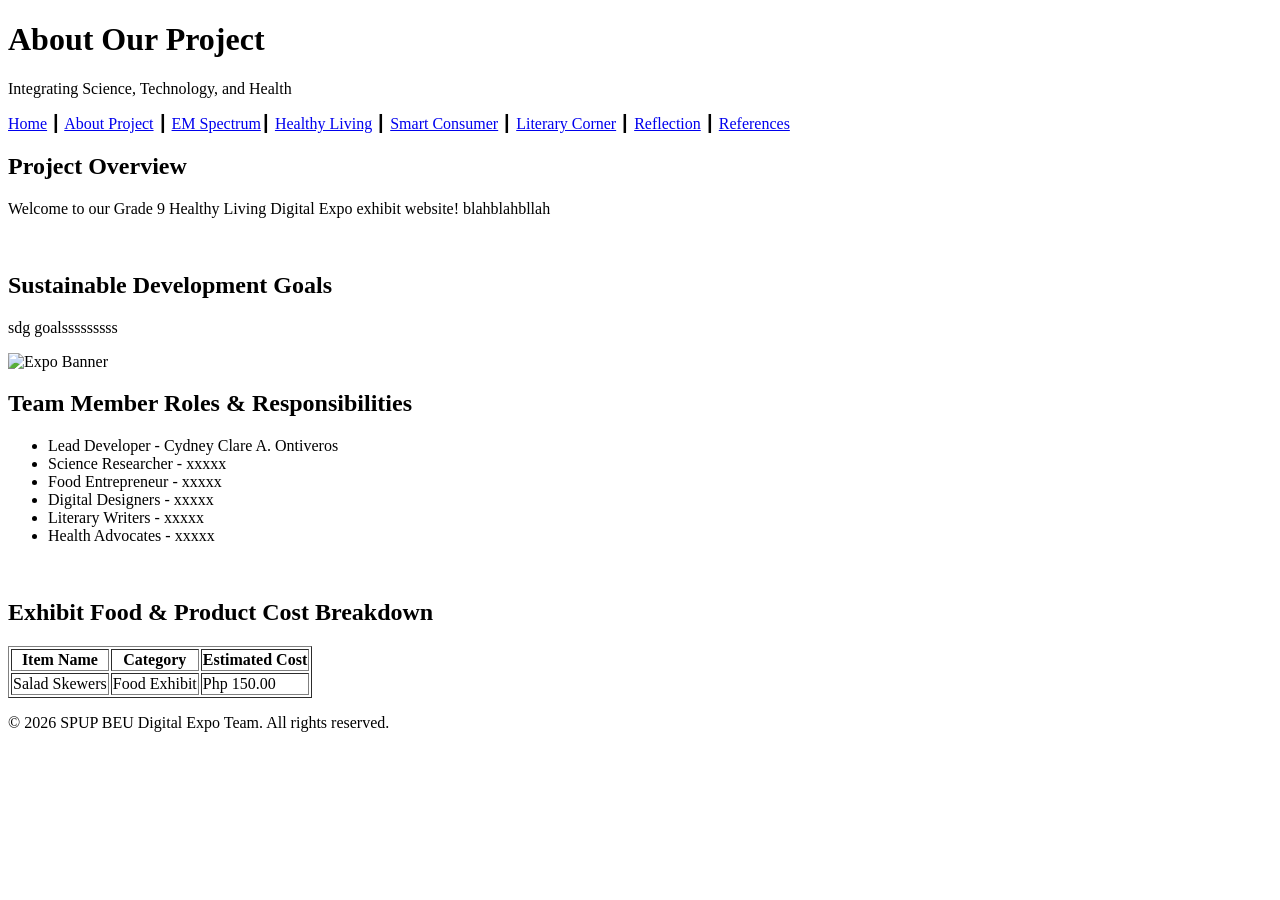
==== index.html @ 75ecd675 "pp" ====
<!DOCTYPE html>
<html>
<head>
    <meta charset="UTF-8">
    <title>Healthy Living Digital Expo - About</title>
</head>
<body>
    <header>
        <h1>About Our Project</h1>
        <p>Integrating Science, Technology, and Health</p>
    </header>


    <nav>
        <tr><a href="index.html"> Home</a></tr> ┃
        <tr><a href="about.html"> About Project</a></tr> ┃
        <tr><a href="spectrum.html"> EM Spectrum</a></tr>┃
        <tr><a href="healthy_living.html"> Healthy Living</a></tr> ┃
        <tr><a href="smart_consumer.html"> Smart Consumer</a></tr> ┃
        <tr><a href="literary.html"> Literary Corner</a></tr> ┃
        <tr><a href="reflection.html"> Reflection</a></tr> ┃
        <tr><a href="references.html"> References</a></tr> 
    </nav>

    <main>
        <h2>Project Overview</h2>
        <p>Welcome to our Grade 9 Healthy Living Digital Expo exhibit website! blahblahbllah</p>
        <br>

        <h2>Sustainable Development Goals</h2>
        <p>sdg goalsssssssss</p>


        <img src="exhibit-image.jpg" alt="Expo Banner">
        <br>


        <h2>Team Member Roles & Responsibilities</h2>
        <ul>
            <li>Lead Developer - Cydney Clare A. Ontiveros</li>
            <li>Science Researcher - xxxxx</li>
            <li>Food Entrepreneur - xxxxx</li>
            <li>Digital Designers - xxxxx</li>
            <li>Literary Writers - xxxxx</li>
            <li>Health Advocates - xxxxx</li>
        </ul>
        <br>

        <h2>Exhibit Food & Product Cost Breakdown</h2>
        <table border="1">
            <tr>
                <th>Item Name</th>
                <th>Category</th>
                <th>Estimated Cost</th>
            </tr>
            <tr>
                <td>Salad Skewers</td>
                <td>Food Exhibit</td>
                <td>Php 150.00</td>
            </tr>
        </table>
    </main>

    <footer>
        <p>&copy; 2026 SPUP BEU Digital Expo Team. All rights reserved.</p>
    </footer>
</body>
</html>
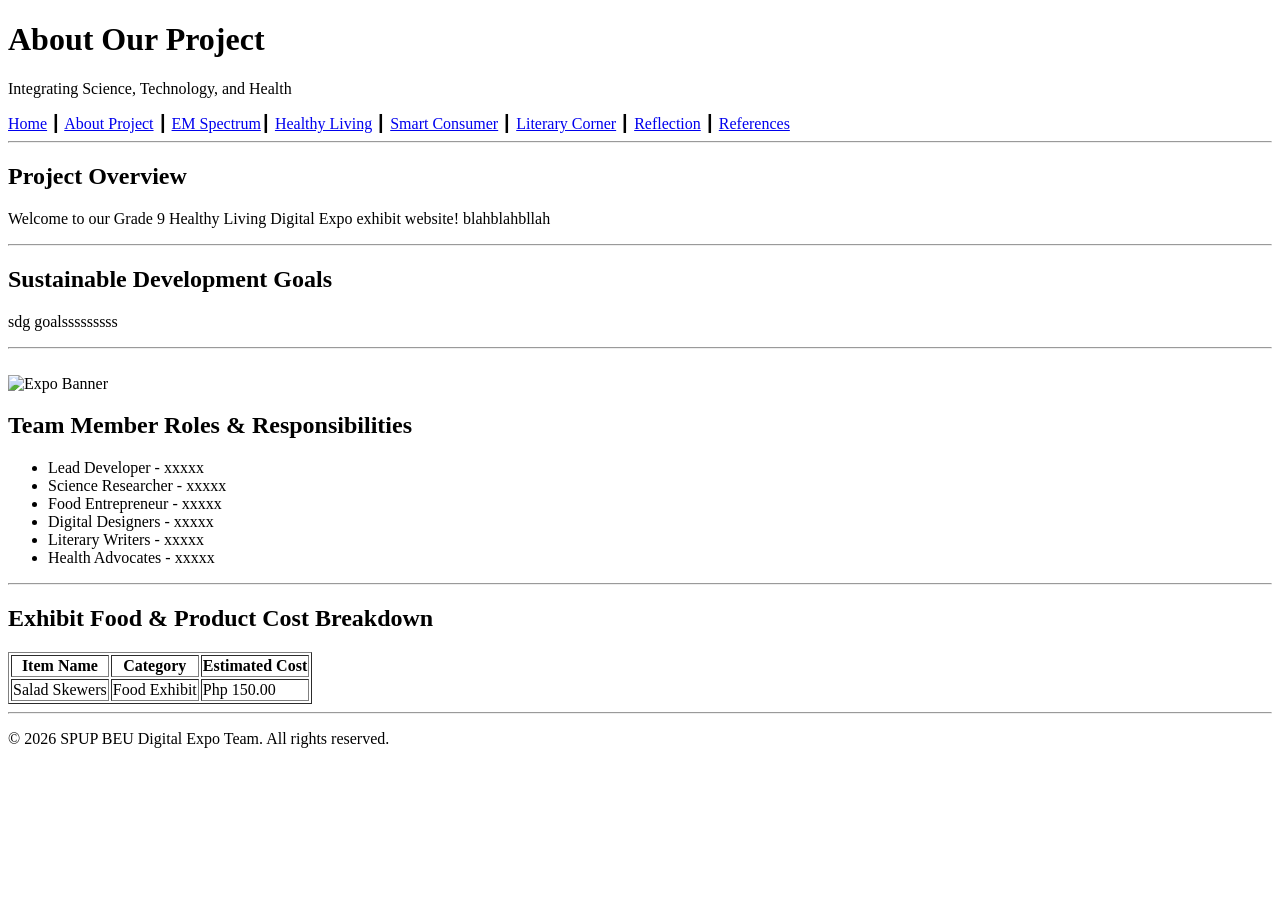
==== commit eac6bc7c: "NEW" ====
--- a/index.html
+++ b/index.html
@@ -4,6 +4,7 @@
     <meta charset="UTF-8">
     <title>Healthy Living Digital Expo - About</title>
 </head>
+
 <body>
     <header>
         <h1>About Our Project</h1>
@@ -12,23 +13,26 @@
 
 
     <nav>
-        <tr><a href="index.html"> Home</a></tr> ┃
-        <tr><a href="about.html"> About Project</a></tr> ┃
-        <tr><a href="spectrum.html"> EM Spectrum</a></tr>┃
-        <tr><a href="healthy_living.html"> Healthy Living</a></tr> ┃
-        <tr><a href="smart_consumer.html"> Smart Consumer</a></tr> ┃
-        <tr><a href="literary.html"> Literary Corner</a></tr> ┃
-        <tr><a href="reflection.html"> Reflection</a></tr> ┃
-        <tr><a href="references.html"> References</a></tr> 
+        <a href="index.html"> Home</a> ┃
+        <a href="about.html"> About Project</a> ┃
+        <a href="spectrum.html"> EM Spectrum</a>┃
+        <a href="healthy_living.html"> Healthy Living</a> ┃
+        <a href="smart_consumer.html"> Smart Consumer</a> ┃
+        <a href="literary.html"> Literary Corner</a> ┃
+        <a href="reflection.html"> Reflection</a> ┃
+        <a href="references.html"> References</a> 
     </nav>
+    <hr>
 
     <main>
         <h2>Project Overview</h2>
         <p>Welcome to our Grade 9 Healthy Living Digital Expo exhibit website! blahblahbllah</p>
-        <br>
+        <hr>
 
         <h2>Sustainable Development Goals</h2>
         <p>sdg goalsssssssss</p>
+        <hr>
+        <br>
 
 
         <img src="exhibit-image.jpg" alt="Expo Banner">
@@ -37,14 +41,14 @@
 
         <h2>Team Member Roles & Responsibilities</h2>
         <ul>
-            <li>Lead Developer - Cydney Clare A. Ontiveros</li>
+            <li>Lead Developer - xxxxx</li>
             <li>Science Researcher - xxxxx</li>
             <li>Food Entrepreneur - xxxxx</li>
             <li>Digital Designers - xxxxx</li>
             <li>Literary Writers - xxxxx</li>
             <li>Health Advocates - xxxxx</li>
         </ul>
-        <br>
+        <hr>
 
         <h2>Exhibit Food & Product Cost Breakdown</h2>
         <table border="1">
@@ -59,6 +63,7 @@
                 <td>Php 150.00</td>
             </tr>
         </table>
+        <hr>
     </main>
 
     <footer>
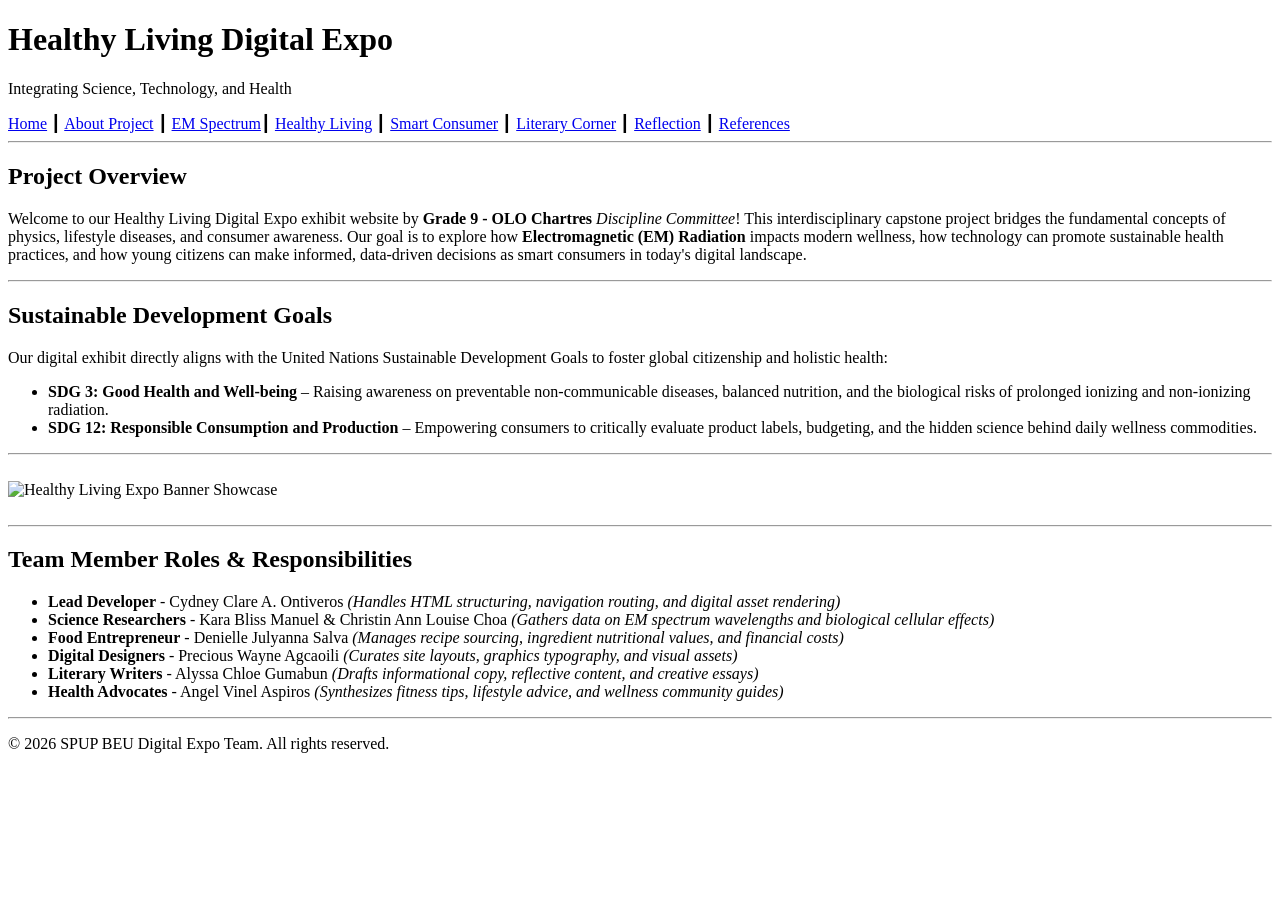
==== commit 99663600: "ok" ====
--- a/index.html
+++ b/index.html
@@ -2,15 +2,14 @@
 <html>
 <head>
     <meta charset="UTF-8">
-    <title>Healthy Living Digital Expo - About</title>
+    <title>Healthy Living Digital Expo - Home</title>
 </head>
 
 <body>
     <header>
-        <h1>About Our Project</h1>
+        <h1>Healthy Living Digital Expo</h1>
         <p>Integrating Science, Technology, and Health</p>
     </header>
-
 
     <nav>
         <a href="index.html"> Home</a> ┃
@@ -26,43 +25,31 @@
 
     <main>
         <h2>Project Overview</h2>
-        <p>Welcome to our Grade 9 Healthy Living Digital Expo exhibit website! blahblahbllah</p>
+        <p>Welcome to our Healthy Living Digital Expo exhibit website by <strong>Grade 9 - OLO Chartres</strong> <i>Discipline Committee</i>! This interdisciplinary capstone project bridges the fundamental concepts of physics, lifestyle diseases, and consumer awareness. Our goal is to explore how <strong>Electromagnetic (EM) Radiation</strong> impacts modern wellness, how technology can promote sustainable health practices, and how young citizens can make informed, data-driven decisions as smart consumers in today's digital landscape.</p>
         <hr>
 
         <h2>Sustainable Development Goals</h2>
-        <p>sdg goalsssssssss</p>
+        <p>Our digital exhibit directly aligns with the United Nations Sustainable Development Goals to foster global citizenship and holistic health:</p>
+        <ul>
+            <li><strong>SDG 3: Good Health and Well-being</strong> – Raising awareness on preventable non-communicable diseases, balanced nutrition, and the biological risks of prolonged ionizing and non-ionizing radiation.</li>
+            <li><strong>SDG 12: Responsible Consumption and Production</strong> – Empowering consumers to critically evaluate product labels, budgeting, and the hidden science behind daily wellness commodities.</li>
+        </ul>
         <hr>
         <br>
 
-
-        <img src="exhibit-image.jpg" alt="Expo Banner">
-        <br>
-
+        <img src="exhibit-image.jpg" alt="Healthy Living Expo Banner Showcase" width="100%">
+        <br><br>
+        <hr>
 
         <h2>Team Member Roles & Responsibilities</h2>
         <ul>
-            <li>Lead Developer - xxxxx</li>
-            <li>Science Researcher - xxxxx</li>
-            <li>Food Entrepreneur - xxxxx</li>
-            <li>Digital Designers - xxxxx</li>
-            <li>Literary Writers - xxxxx</li>
-            <li>Health Advocates - xxxxx</li>
+            <li><strong>Lead Developer</strong> - Cydney Clare A. Ontiveros <em>(Handles HTML structuring, navigation routing, and digital asset rendering)</em></li>
+            <li><strong>Science Researchers</strong> - Kara Bliss Manuel & Christin Ann Louise Choa <em>(Gathers data on EM spectrum wavelengths and biological cellular effects)</em></li>
+            <li><strong>Food Entrepreneur</strong> - Denielle Julyanna Salva <em>(Manages recipe sourcing, ingredient nutritional values, and financial costs)</em></li>
+            <li><strong>Digital Designers</strong> - Precious Wayne Agcaoili <em>(Curates site layouts, graphics typography, and visual assets)</em></li>
+            <li><strong>Literary Writers</strong> - Alyssa Chloe Gumabun <em>(Drafts informational copy, reflective content, and creative essays)</em></li>
+            <li><strong>Health Advocates</strong> - Angel Vinel Aspiros <em>(Synthesizes fitness tips, lifestyle advice, and wellness community guides)</em></li>
         </ul>
-        <hr>
-
-        <h2>Exhibit Food & Product Cost Breakdown</h2>
-        <table border="1">
-            <tr>
-                <th>Item Name</th>
-                <th>Category</th>
-                <th>Estimated Cost</th>
-            </tr>
-            <tr>
-                <td>Salad Skewers</td>
-                <td>Food Exhibit</td>
-                <td>Php 150.00</td>
-            </tr>
-        </table>
         <hr>
     </main>
 
@@ -70,4 +57,4 @@
         <p>&copy; 2026 SPUP BEU Digital Expo Team. All rights reserved.</p>
     </footer>
 </body>
-</html>+</html>
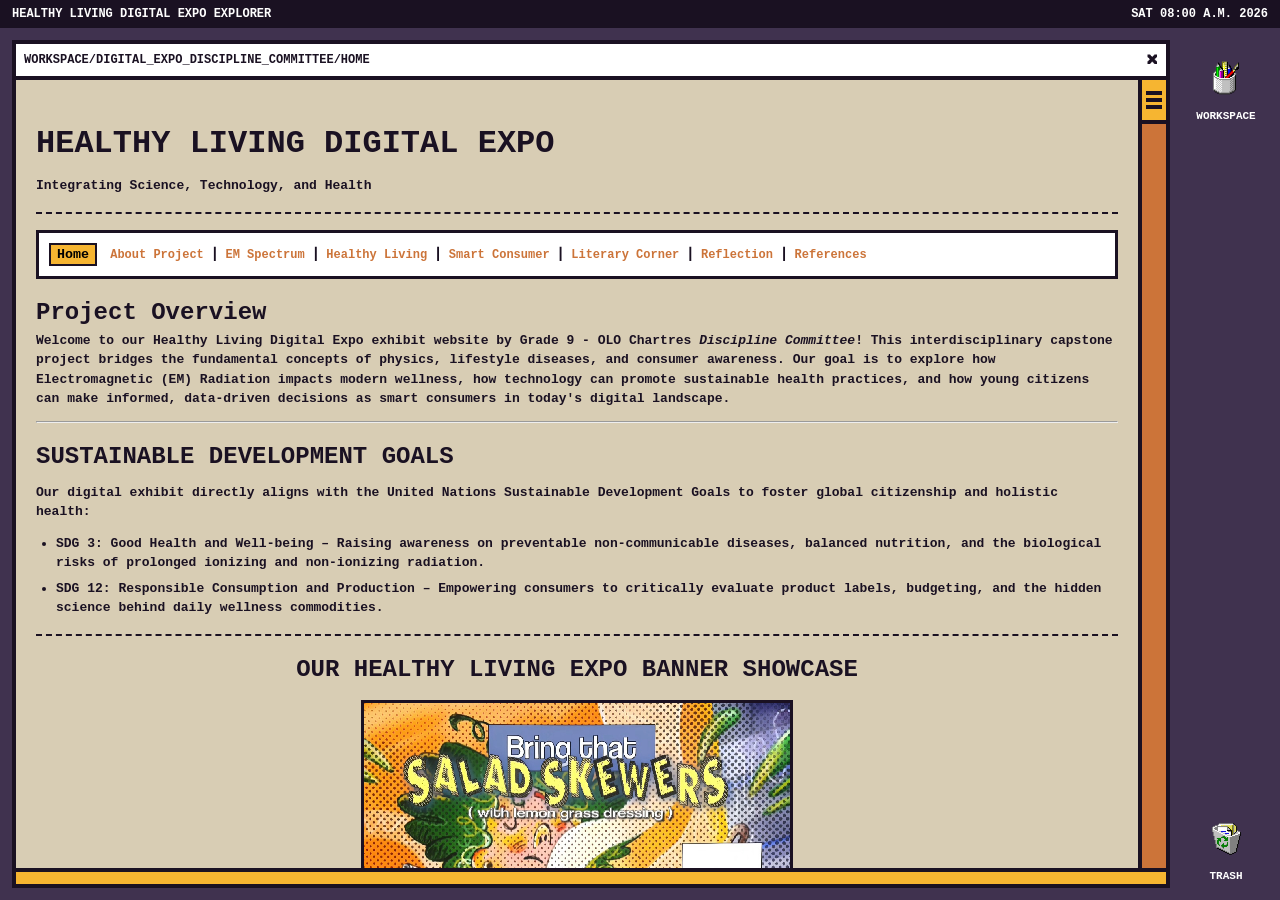
==== commit fa109c27: "yu" ====
--- a/index.html
+++ b/index.html
@@ -1,60 +1,120 @@
-<!DOCTYPE html>
-<html>
-<head>
-    <meta charset="UTF-8">
-    <title>Healthy Living Digital Expo - Home</title>
-</head>
-
-<body>
-    <header>
-        <h1>Healthy Living Digital Expo</h1>
-        <p>Integrating Science, Technology, and Health</p>
-    </header>
-
-    <nav>
-        <a href="index.html"> Home</a> ┃
-        <a href="about.html"> About Project</a> ┃
-        <a href="spectrum.html"> EM Spectrum</a>┃
-        <a href="healthy_living.html"> Healthy Living</a> ┃
-        <a href="smart_consumer.html"> Smart Consumer</a> ┃
-        <a href="literary.html"> Literary Corner</a> ┃
-        <a href="reflection.html"> Reflection</a> ┃
-        <a href="references.html"> References</a> 
-    </nav>
-    <hr>
-
-    <main>
-        <h2>Project Overview</h2>
-        <p>Welcome to our Healthy Living Digital Expo exhibit website by <strong>Grade 9 - OLO Chartres</strong> <i>Discipline Committee</i>! This interdisciplinary capstone project bridges the fundamental concepts of physics, lifestyle diseases, and consumer awareness. Our goal is to explore how <strong>Electromagnetic (EM) Radiation</strong> impacts modern wellness, how technology can promote sustainable health practices, and how young citizens can make informed, data-driven decisions as smart consumers in today's digital landscape.</p>
-        <hr>
-
-        <h2>Sustainable Development Goals</h2>
-        <p>Our digital exhibit directly aligns with the United Nations Sustainable Development Goals to foster global citizenship and holistic health:</p>
-        <ul>
-            <li><strong>SDG 3: Good Health and Well-being</strong> – Raising awareness on preventable non-communicable diseases, balanced nutrition, and the biological risks of prolonged ionizing and non-ionizing radiation.</li>
-            <li><strong>SDG 12: Responsible Consumption and Production</strong> – Empowering consumers to critically evaluate product labels, budgeting, and the hidden science behind daily wellness commodities.</li>
-        </ul>
-        <hr>
-        <br>
-
-        <img src="exhibit-image.jpg" alt="Healthy Living Expo Banner Showcase" width="100%">
-        <br><br>
-        <hr>
-
-        <h2>Team Member Roles & Responsibilities</h2>
-        <ul>
-            <li><strong>Lead Developer</strong> - Cydney Clare A. Ontiveros <em>(Handles HTML structuring, navigation routing, and digital asset rendering)</em></li>
-            <li><strong>Science Researchers</strong> - Kara Bliss Manuel & Christin Ann Louise Choa <em>(Gathers data on EM spectrum wavelengths and biological cellular effects)</em></li>
-            <li><strong>Food Entrepreneur</strong> - Denielle Julyanna Salva <em>(Manages recipe sourcing, ingredient nutritional values, and financial costs)</em></li>
-            <li><strong>Digital Designers</strong> - Precious Wayne Agcaoili <em>(Curates site layouts, graphics typography, and visual assets)</em></li>
-            <li><strong>Literary Writers</strong> - Alyssa Chloe Gumabun <em>(Drafts informational copy, reflective content, and creative essays)</em></li>
-            <li><strong>Health Advocates</strong> - Angel Vinel Aspiros <em>(Synthesizes fitness tips, lifestyle advice, and wellness community guides)</em></li>
-        </ul>
-        <hr>
-    </main>
-
-    <footer>
-        <p>&copy; 2026 SPUP BEU Digital Expo Team. All rights reserved.</p>
-    </footer>
-</body>
-</html>
+<!DOCTYPE html>
+<html lang="en">
+<head>
+  <meta charset="UTF-8">
+  <meta name="viewport" content="width=device-width, initial-scale=1.0">
+  <title>Healthy Living Digital Expo - Home</title>
+  <link rel="icon" type="image/png" href="Healthy_Living_Digital_Expo_Discipline_Committee/images/favicon.png">
+  <link rel="stylesheet" href="style.css">
+  <link rel="icon" type="image/png" href="images/favicon.png">
+</head>
+
+<body>
+
+  <div class="system-topbar">
+    <div class="topbar-left">
+      <div class="retro-logo">
+        <div class="logo-stripe" style="background-color: #ff4c4c;"></div>
+        <div class="logo-stripe" style="background-color: #57c7ff;"></div>
+        <div class="logo-stripe" style="background-color: #f6b531;"></div>
+      </div>
+      <span>HEALTHY LIVING DIGITAL EXPO EXPLORER</span>
+    </div>
+    <div class="topbar-right">
+      <span>SAT 08:00 A.M. 2026</span>
+    </div>
+  </div>
+
+  <div class="desktop-workspace">
+    
+    <div class="explorer-window">
+      <div class="window-header">
+        <span class="window-title-path">WORKSPACE/DIGITAL_EXPO_DISCIPLINE_COMMITTEE/HOME</span>
+        <div class="window-close-box">🗙</div>
+      </div>
+      
+      <div class="window-contents">
+        <div class="files-grid" id="scrollContent">
+          
+          <div class="expo-content-wrap" style="grid-column: 1 / -1; color: #1a1122; line-height: 1.5;">
+            <header>
+                <h1 style="margin: 16px 0 8px 0; font-weight: 900; text-transform: uppercase;">Healthy Living Digital Expo</h1>
+                <p style="margin-bottom: 12px; font-size: 13px;">Integrating Science, Technology, and Health</p>
+            </header>
+            <hr style="border: none; border-top: 2px dashed #1a1122; margin: 16px 0;">
+
+            <nav style="background-color: #ffffff; border: 3px solid #1a1122; padding: 10px; margin-bottom: 16px; font-size: 12px;">
+                <button class="button-home" style="display: inline-flex; align-items: center; gap: 6px; background: #f6b531; border: 2px solid #1a1122; padding: 2px 6px; cursor: pointer; font-weight: 900; margin-right: 6px;">
+                    <span>Home</span>
+                </button>
+                <a href="about.html" style="color: #cc7439; text-decoration: none;">About Project</a> ┃
+                <a href="spectrum.html" style="color: #cc7439; text-decoration: none;">EM Spectrum</a> ┃
+                <a href="healthy_living.html" style="color: #cc7439; text-decoration: none;">Healthy Living</a> ┃
+                <a href="smart_consumer.html" style="color: #cc7439; text-decoration: none;">Smart Consumer</a> ┃
+                <a href="literary.html" style="color: #cc7439; text-decoration: none;">Literary Corner</a> ┃
+                <a href="reflection.html" style="color: #cc7439; text-decoration: none;">Reflection</a> ┃
+                <a href="references.html" style="color: #cc7439; text-decoration: none;">References</a> 
+            </nav>
+
+    <main>
+        <h2>Project Overview</h2>
+        <p style="margin-bottom: 12px; font-size: 13px;">Welcome to our Healthy Living Digital Expo exhibit website by <strong>Grade 9 - OLO Chartres</strong> <i>Discipline Committee</i>! This interdisciplinary capstone project bridges the fundamental concepts of physics, lifestyle diseases, and consumer awareness. Our goal is to explore how <strong>Electromagnetic (EM) Radiation</strong> impacts modern wellness, how technology can promote sustainable health practices, and how young citizens can make informed, data-driven decisions as smart consumers in today's digital landscape.</p>
+        <hr>
+
+                <h2 style="margin: 16px 0 8px 0; font-weight: 900; text-transform: uppercase;">Sustainable Development Goals</h2>
+                <p style="margin-bottom: 12px; font-size: 13px;">Our digital exhibit directly aligns with the United Nations Sustainable Development Goals to foster global citizenship and holistic health:</p>
+                <ul style="margin: 8px 0 16px 20px; font-size: 13px;">
+                    <li style="margin-bottom: 6px;"><strong>SDG 3: Good Health and Well-being</strong> – Raising awareness on preventable non-communicable diseases, balanced nutrition, and the biological risks of prolonged ionizing and non-ionizing radiation.</li>
+                    <li style="margin-bottom: 6px;"><strong>SDG 12: Responsible Consumption and Production</strong> – Empowering consumers to critically evaluate product labels, budgeting, and the hidden science behind daily wellness commodities.</li>
+                </ul>
+                <hr style="border: none; border-top: 2px dashed #1a1122; margin: 16px 0;">
+
+                <h2 style="margin: 16px 0 8px 0; font-weight: 900; text-transform: uppercase; text-align: center;">Our Healthy Living Expo Banner Showcase</h2>
+                <img src="images/TLE.jpg" alt="Healthy Living Expo Banner Showcase" class="banner-showcase" style="display: block; margin: 12px auto; border: 3px solid #1a1122; width: 40%; height: auto; image-rendering: pixelated;">
+                <hr style="border: none; border-top: 2px dashed #1a1122; margin: 16px 0;">
+
+                <h2 style="margin: 16px 0 8px 0; font-weight: 900; text-transform: uppercase;">Team Member Roles</h2>
+                <ul style="margin: 8px 0 16px 20px; font-size: 13px;">
+                    <li style="margin-bottom: 6px;"><strong>Lead Developer</strong> - Cydney Clare A. Ontiveros</li>
+                    <li style="margin-bottom: 6px;"><strong>Science Researchers</strong> - Kara Bliss Manuel & Christin Ann Louise Choa</li>
+                    <li style="margin-bottom: 6px;"><strong>Food Entrepreneur</strong> - Denielle Julyanna Salva</li>
+                    <li style="margin-bottom: 6px;"><strong>Digital Designers</strong> - Precious Wayne Agcaoili</li>
+                    <li style="margin-bottom: 6px;"><strong>Literary Writers</strong> - Alyssa Chloe Gumabun</li>
+                    <li style="margin-bottom: 6px;"><strong>Health Advocates</strong> - Angel Vinel Aspiros</li>
+                </ul>
+            </main>
+            <hr style="border: none; border-top: 2px dashed #1a1122; margin: 16px 0;">
+
+            <footer style="text-align: center; font-size: 11px; margin-top: 24px; opacity: 0.8;">
+                <p>&copy; 2026 SPUP BEU Digital Expo Team. All rights reserved.</p>
+            </footer>
+          </div>
+
+        </div>
+          <div class="window-scroll-rail">
+            <div class="scroll-handle-btn">
+              <span></span><span></span><span></span>
+          </div>
+        </div>
+        
+      </div>
+
+      <div class="window-footer-split"></div>
+    </div>
+
+    <div class="right-sidebar">
+      <div class="sidebar-anchor">
+        <img src="images/PIXELS/workspace.png" alt="Workspace" style="width:68px; height:64px;">
+        <span>WORKSPACE</span>
+      </div>
+
+      <div class="sidebar-anchor">
+        <img src="images/PIXELS/trash.png" alt="Trash" style="width:68px; height: 62px;">
+        <span>TRASH</span>
+      </div>
+    </div>
+
+  </div>
+
+</body>
+</html>
--- a/style.css
+++ b/style.css
@@ -0,0 +1,144 @@
+* {
+  box-sizing: border-box;
+  margin: 0;
+  padding: 0;
+  font-family: 'Courier New', Courier, monospace;
+  font-weight: 900;
+}
+
+body {
+  background-color: #23192b; 
+  height: 100vh;
+  width: 100vw;
+  display: flex;
+  flex-direction: column;
+  overflow: hidden;
+}
+
+.text {
+  font-size: 20px;
+  color: #1a1122;
+  white-space: nowrap;
+}
+
+.system-topbar {
+  height: 28px;
+  background-color: #1a1122;
+  display: flex;
+  justify-content: space-between;
+  align-items: center;
+  padding: 0 12px;
+  font-size: 12px;
+  color: #ffffff;
+}
+
+.desktop-workspace {
+  flex: 1;
+  display: flex;
+  padding: 12px;
+  gap: 14px;
+  overflow: hidden;
+  background-color: #40324f;
+}
+
+.explorer-window {
+  flex: 1; 
+  background-color: #d8cdb4; 
+  border: 4px solid #1a1122;
+  display: flex;
+  flex-direction: column;
+}
+
+.window-header {
+  height: 36px;
+  background-color: #ffffff;
+  border-bottom: 4px solid #1a1122;
+  display: flex;
+  justify-content: space-between;
+  align-items: center;
+  padding: 0 8px;
+  color: #1a1122;
+  font-size: 12px;
+}
+
+.window-contents {
+  flex: 1;
+  display: flex;
+  overflow: hidden;
+}
+
+.files-grid {
+  flex: 1;
+  padding: 24px 20px;
+  overflow-y: scroll; 
+  scrollbar-width: none; 
+}
+
+.files-grid::-webkit-scrollbar {
+  display: block;
+  width: 28px; 
+}
+
+.files-grid::-webkit-scrollbar-track {
+  background-color: #cc7439; 
+  border-left: 4px solid #1a1122;
+}
+
+.files-grid::-webkit-scrollbar-thumb {
+  background-color: #f6b531;
+  border-bottom: 4px solid #1a1122;
+}
+
+.window-scroll-rail {
+  width: 28px;
+  background-color: #cc7439; 
+  border-left: 4px solid #1a1122;
+  position: relative; 
+}
+
+.scroll-handle-btn {
+  width: 100%;
+  height: 44px;
+  background-color: #f6b531; 
+  border-bottom: 4px solid #1a1122;
+  display: flex;
+  flex-direction: column;
+  justify-content: center;
+  align-items: center;
+  gap: 3px;
+  cursor: pointer;
+  position: absolute; 
+  top: 0;
+  left: 0;
+}
+
+.scroll-handle-btn span {
+  width: 16px;
+  height: 4px;
+  background-color: #1a1122; 
+}
+
+.window-footer-split {
+  height: 16px;
+  background-color: #f6b531;
+  border-top: 4px solid #1a1122;
+  position: relative;
+}
+
+.right-sidebar {
+  width: 84px;
+  display: flex;
+  flex-direction: column;
+  align-items: center;
+  justify-content: space-between;
+  padding: 6px 0;
+  color: #ffffff;
+  font-size: 11px;
+}
+
+.sidebar-anchor {
+  display: flex;
+  flex-direction: column;
+  align-items: center;
+  cursor: pointer;
+}
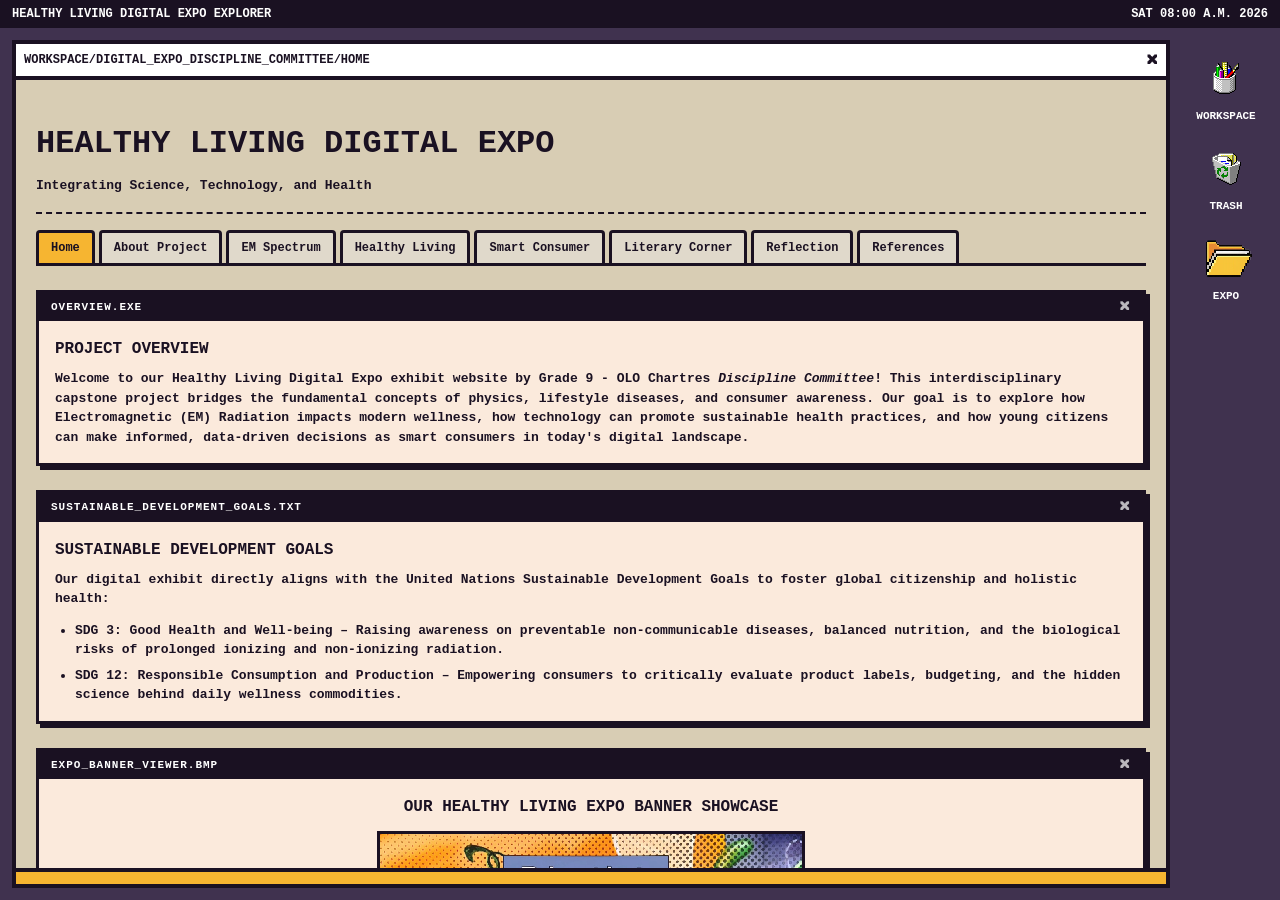
==== commit eb8c9581: "stylestylestyle" ====
--- a/index.html
+++ b/index.html
@@ -4,9 +4,8 @@
   <meta charset="UTF-8">
   <meta name="viewport" content="width=device-width, initial-scale=1.0">
   <title>Healthy Living Digital Expo - Home</title>
+  <link rel="stylesheet" href="style.css">
   <link rel="icon" type="image/png" href="Healthy_Living_Digital_Expo_Discipline_Committee/images/favicon.png">
-  <link rel="stylesheet" href="style.css">
-  <link rel="icon" type="image/png" href="images/favicon.png">
 </head>
 
 <body>
@@ -26,7 +25,7 @@
   </div>
 
   <div class="desktop-workspace">
-    
+
     <div class="explorer-window">
       <div class="window-header">
         <span class="window-title-path">WORKSPACE/DIGITAL_EXPO_DISCIPLINE_COMMITTEE/HOME</span>
@@ -43,45 +42,77 @@
             </header>
             <hr style="border: none; border-top: 2px dashed #1a1122; margin: 16px 0;">
 
-            <nav style="background-color: #ffffff; border: 3px solid #1a1122; padding: 10px; margin-bottom: 16px; font-size: 12px;">
-                <button class="button-home" style="display: inline-flex; align-items: center; gap: 6px; background: #f6b531; border: 2px solid #1a1122; padding: 2px 6px; cursor: pointer; font-weight: 900; margin-right: 6px;">
-                    <span>Home</span>
-                </button>
-                <a href="about.html" style="color: #cc7439; text-decoration: none;">About Project</a> ┃
-                <a href="spectrum.html" style="color: #cc7439; text-decoration: none;">EM Spectrum</a> ┃
-                <a href="healthy_living.html" style="color: #cc7439; text-decoration: none;">Healthy Living</a> ┃
-                <a href="smart_consumer.html" style="color: #cc7439; text-decoration: none;">Smart Consumer</a> ┃
-                <a href="literary.html" style="color: #cc7439; text-decoration: none;">Literary Corner</a> ┃
-                <a href="reflection.html" style="color: #cc7439; text-decoration: none;">Reflection</a> ┃
-                <a href="references.html" style="color: #cc7439; text-decoration: none;">References</a> 
+            <!-- Dashboard Navigation Menu Box -->
+            <nav class="nav-tabs">
+                <a href="#" class="tab active-tab">Home</a>
+                <a href="about.html" class="tab">About Project</a> 
+                <a href="spectrum.html" class="tab">EM Spectrum</a> 
+                <a href="healthy_living.html" class="tab">Healthy Living</a> 
+                <a href="smart_consumer.html" class="tab">Smart Consumer</a> 
+                <a href="literary.html" class="tab">Literary Corner</a> 
+                <a href="reflection.html" class="tab">Reflection</a> 
+                <a href="references.html" class="tab">References</a> 
             </nav>
 
-    <main>
-        <h2>Project Overview</h2>
-        <p style="margin-bottom: 12px; font-size: 13px;">Welcome to our Healthy Living Digital Expo exhibit website by <strong>Grade 9 - OLO Chartres</strong> <i>Discipline Committee</i>! This interdisciplinary capstone project bridges the fundamental concepts of physics, lifestyle diseases, and consumer awareness. Our goal is to explore how <strong>Electromagnetic (EM) Radiation</strong> impacts modern wellness, how technology can promote sustainable health practices, and how young citizens can make informed, data-driven decisions as smart consumers in today's digital landscape.</p>
-        <hr>
+            <main>
+                <!-- SUB-CARD: Project Overview Window -->
+                <div class="sub-card">
+                  <div class="sub-card-header">
+                    <span>OVERVIEW.EXE</span>
+                    <div class="sub-card-close-btn">🗙</div>
+                  </div>
+                  <div class="sub-card-body">
+                    <h2 style="margin: 0 0 8px 0; font-weight: 900; text-transform: uppercase; font-size: 16px;">Project Overview</h2>
+                    <p style="font-size: 13px;">Welcome to our Healthy Living Digital Expo exhibit website by <strong>Grade 9 - OLO Chartres</strong> <i>Discipline Committee</i>! This interdisciplinary capstone project bridges the fundamental concepts of physics, lifestyle diseases, and consumer awareness. Our goal is to explore how <strong>Electromagnetic (EM) Radiation</strong> impacts modern wellness, how technology can promote sustainable health practices, and how young citizens can make informed, data-driven decisions as smart consumers in today's digital landscape.</p>
+                  </div>
+                </div>
 
-                <h2 style="margin: 16px 0 8px 0; font-weight: 900; text-transform: uppercase;">Sustainable Development Goals</h2>
-                <p style="margin-bottom: 12px; font-size: 13px;">Our digital exhibit directly aligns with the United Nations Sustainable Development Goals to foster global citizenship and holistic health:</p>
-                <ul style="margin: 8px 0 16px 20px; font-size: 13px;">
-                    <li style="margin-bottom: 6px;"><strong>SDG 3: Good Health and Well-being</strong> – Raising awareness on preventable non-communicable diseases, balanced nutrition, and the biological risks of prolonged ionizing and non-ionizing radiation.</li>
-                    <li style="margin-bottom: 6px;"><strong>SDG 12: Responsible Consumption and Production</strong> – Empowering consumers to critically evaluate product labels, budgeting, and the hidden science behind daily wellness commodities.</li>
-                </ul>
-                <hr style="border: none; border-top: 2px dashed #1a1122; margin: 16px 0;">
+                <!-- SUB-CARD: Sustainable Development Goals Section -->
+                <div class="sub-card">
+                  <div class="sub-card-header">
+                    <span>SUSTAINABLE_DEVELOPMENT_GOALS.TXT</span>
+                    <div class="sub-card-close-btn">🗙</div>
+                  </div>
+                  <div class="sub-card-body">
+                    <h2 style="margin: 0 0 8px 0; font-weight: 900; text-transform: uppercase; font-size: 16px;">Sustainable Development Goals</h2>
+                    <p style="margin-bottom: 12px; font-size: 13px;">Our digital exhibit directly aligns with the United Nations Sustainable Development Goals to foster global citizenship and holistic health:</p>
+                    <ul style="margin: 8px 0 0 20px; font-size: 13px;">
+                        <li style="margin-bottom: 6px;"><strong>SDG 3: Good Health and Well-being</strong> – Raising awareness on preventable non-communicable diseases, balanced nutrition, and the biological risks of prolonged ionizing and non-ionizing radiation.</li>
+                        <li style="margin-bottom: 0;"><strong>SDG 12: Responsible Consumption and Production</strong> – Empowering consumers to critically evaluate product labels, budgeting, and the hidden science behind daily wellness commodities.</li>
+                    </ul>
+                  </div>
+                </div>
 
-                <h2 style="margin: 16px 0 8px 0; font-weight: 900; text-transform: uppercase; text-align: center;">Our Healthy Living Expo Banner Showcase</h2>
-                <img src="images/TLE.jpg" alt="Healthy Living Expo Banner Showcase" class="banner-showcase" style="display: block; margin: 12px auto; border: 3px solid #1a1122; width: 40%; height: auto; image-rendering: pixelated;">
-                <hr style="border: none; border-top: 2px dashed #1a1122; margin: 16px 0;">
+                <!-- SUB-CARD: Banner Showcase Section -->
+                <div class="sub-card">
+                  <div class="sub-card-header">
+                    <span>EXPO_BANNER_VIEWER.BMP</span>
+                    <div class="sub-card-close-btn">🗙</div>
+                  </div>
+                  <div class="sub-card-body">
+                    <h2 style="margin: 0 0 12px 0; font-weight: 900; text-transform: uppercase; text-align: center; font-size: 16px;">Our Healthy Living Expo Banner Showcase</h2>
+                    <img src="images/TLE.jpg" alt="Healthy Living Expo Banner Showcase" class="banner-showcase" style="display: block; margin: 0 auto; border: 3px solid #1a1122; width: 40%; height: auto; image-rendering: pixelated;">
+                  </div>
+                </div>
 
-                <h2 style="margin: 16px 0 8px 0; font-weight: 900; text-transform: uppercase;">Team Member Roles</h2>
-                <ul style="margin: 8px 0 16px 20px; font-size: 13px;">
-                    <li style="margin-bottom: 6px;"><strong>Lead Developer</strong> - Cydney Clare A. Ontiveros</li>
-                    <li style="margin-bottom: 6px;"><strong>Science Researchers</strong> - Kara Bliss Manuel & Christin Ann Louise Choa</li>
-                    <li style="margin-bottom: 6px;"><strong>Food Entrepreneur</strong> - Denielle Julyanna Salva</li>
-                    <li style="margin-bottom: 6px;"><strong>Digital Designers</strong> - Precious Wayne Agcaoili</li>
-                    <li style="margin-bottom: 6px;"><strong>Literary Writers</strong> - Alyssa Chloe Gumabun</li>
-                    <li style="margin-bottom: 6px;"><strong>Health Advocates</strong> - Angel Vinel Aspiros</li>
-                </ul>
+                <!-- SUB-CARD: Team Member Roles Section -->
+                <div class="sub-card">
+                  <div class="sub-card-header">
+                    <span>TEAM_ROSTER.TXT</span>
+                    <div class="sub-card-close-btn">🗙</div>
+                  </div>
+                  <div class="sub-card-body">
+                    <h2 style="margin: 0 0 8px 0; font-weight: 900; text-transform: uppercase; font-size: 16px;">Team Member Roles</h2>
+                    <ul style="margin: 8px 0 0 20px; font-size: 13px;">
+                        <li style="margin-bottom: 6px;"><strong>Lead Developer</strong> - Cydney Clare A. Ontiveros</li>
+                        <li style="margin-bottom: 6px;"><strong>Science Researchers</strong> - Kara Bliss Manuel & Christin Ann Louise Choa</li>
+                        <li style="margin-bottom: 6px;"><strong>Food Entrepreneur</strong> - Denielle Julyanna Salva</li>
+                        <li style="margin-bottom: 6px;"><strong>Digital Designers</strong> - Precious Wayne Agcaoili</li>
+                        <li style="margin-bottom: 6px;"><strong>Literary Writers</strong> - Alyssa Chloe Gumabun</li>
+                        <li style="margin-bottom: 0;"><strong>Health Advocates</strong> - Angel Vinel Aspiros</li>
+                    </ul>
+                  </div>
+                </div>
             </main>
             <hr style="border: none; border-top: 2px dashed #1a1122; margin: 16px 0;">
 
@@ -91,17 +122,12 @@
           </div>
 
         </div>
-          <div class="window-scroll-rail">
-            <div class="scroll-handle-btn">
-              <span></span><span></span><span></span>
-          </div>
-        </div>
-        
       </div>
 
       <div class="window-footer-split"></div>
     </div>
 
+    <!-- Your sidebar layout setup preserved perfectly -->
     <div class="right-sidebar">
       <div class="sidebar-anchor">
         <img src="images/PIXELS/workspace.png" alt="Workspace" style="width:68px; height:64px;">
@@ -109,8 +135,13 @@
       </div>
 
       <div class="sidebar-anchor">
-        <img src="images/PIXELS/trash.png" alt="Trash" style="width:68px; height: 62px;">
+        <img src="images/PIXELS/trash.png" alt="Trash" style="width:68px; height:62px;">
         <span>TRASH</span>
+      </div>
+
+      <div class="sidebar-anchor">
+        <img src="images/PIXELS/folder.png" alt="Folder" style="width:68px; height:62px;">
+        <span>EXPO</span>
       </div>
     </div>
 
--- a/style.css
+++ b/style.css
@@ -33,8 +33,8 @@
 }
 
 .desktop-workspace {
+  display: flex;
   flex: 1;
-  display: flex;
   padding: 12px;
   gap: 14px;
   overflow: hidden;
@@ -42,11 +42,12 @@
 }
 
 .explorer-window {
+  display: flex;
   flex: 1; 
   background-color: #d8cdb4; 
   border: 4px solid #1a1122;
-  display: flex;
   flex-direction: column;
+  overflow: hidden;
 }
 
 .window-header {
@@ -62,8 +63,8 @@
 }
 
 .window-contents {
+  display: flex;
   flex: 1;
-  display: flex;
   overflow: hidden;
 }
 
@@ -71,7 +72,6 @@
   flex: 1;
   padding: 24px 20px;
   overflow-y: scroll; 
-  scrollbar-width: none; 
 }
 
 .files-grid::-webkit-scrollbar {
@@ -86,36 +86,19 @@
 
 .files-grid::-webkit-scrollbar-thumb {
   background-color: #f6b531;
+  border-left: 4px solid #1a1122;
   border-bottom: 4px solid #1a1122;
-}
-
-.window-scroll-rail {
-  width: 28px;
-  background-color: #cc7439; 
-  border-left: 4px solid #1a1122;
-  position: relative; 
-}
-
-.scroll-handle-btn {
-  width: 100%;
-  height: 44px;
-  background-color: #f6b531; 
-  border-bottom: 4px solid #1a1122;
-  display: flex;
-  flex-direction: column;
-  justify-content: center;
-  align-items: center;
-  gap: 3px;
-  cursor: pointer;
-  position: absolute; 
-  top: 0;
-  left: 0;
-}
-
-.scroll-handle-btn span {
-  width: 16px;
-  height: 4px;
-  background-color: #1a1122; 
+  border-top: 4px solid #1a1122;
+  background-image: linear-gradient(
+    #1a1122 4px, transparent 4px,
+    transparent 8px, #1a1122 8px,
+    #1a1122 12px, transparent 12px,
+    transparent 16px, #1a1122 16px,
+    #1a1122 20px, transparent 20px
+  );
+  background-repeat: no-repeat;
+  background-position: center center;
+  background-size: 16px 24px;
 }
 
 .window-footer-split {
@@ -127,13 +110,19 @@
 
 .right-sidebar {
   width: 84px;
+  min-width: 84px;
+  max-width: 84px;
   display: flex;
   flex-direction: column;
   align-items: center;
-  justify-content: space-between;
   padding: 6px 0;
   color: #ffffff;
   font-size: 11px;
+  gap: 16px;
+}
+
+.right-sidebar img {
+  image-rendering: pixelated; 
 }
 
 .sidebar-anchor {
@@ -142,3 +131,66 @@
   align-items: center;
   cursor: pointer;
 }
+
+nav a:hover {
+  background-color: #57c7ff;       
+  border: 2px solid #1a1122;
+  padding: 2px 6px; 
+}
+
+.nav-tabs {
+  display: flex;
+  flex-wrap: wrap;
+  gap: 4px;
+  border-bottom: 3px solid #1a1122;
+  margin-bottom: 24px;
+  padding: 0;
+}
+
+.tab {
+  display: inline-block;
+  padding: 6px 12px;
+  background-color: #e0d9cb;
+  border: 3px solid #1a1122;
+  border-bottom: none;
+  color: #1a1122 !important; 
+  text-decoration: none;
+  font-weight: bold;
+  font-size: 12px;
+  border-radius: 4px 4px 0 0;
+}
+
+.tab.active-tab {
+  background-color: #f6b531;
+}
+
+.sub-card {
+  background-color: #fbeadc; 
+  border: 3px solid #1a1122;
+  box-shadow: 4px 4px 0px #1a1122;
+  margin-bottom: 24px;
+  display: flex;
+  flex-direction: column;
+}
+
+.sub-card-header {
+  background-color: #1a1122;
+  color: #ffffff;
+  padding: 6px 12px;
+  display: flex;
+  justify-content: space-between;
+  align-items: center;
+  font-size: 11px;
+  font-weight: bold;
+  letter-spacing: 1px;
+}
+
+.sub-card-close-btn {
+  font-weight: 900;
+  cursor: default;
+  opacity: 0.7;
+}
+
+.sub-card-body {
+  padding: 16px;
+}
